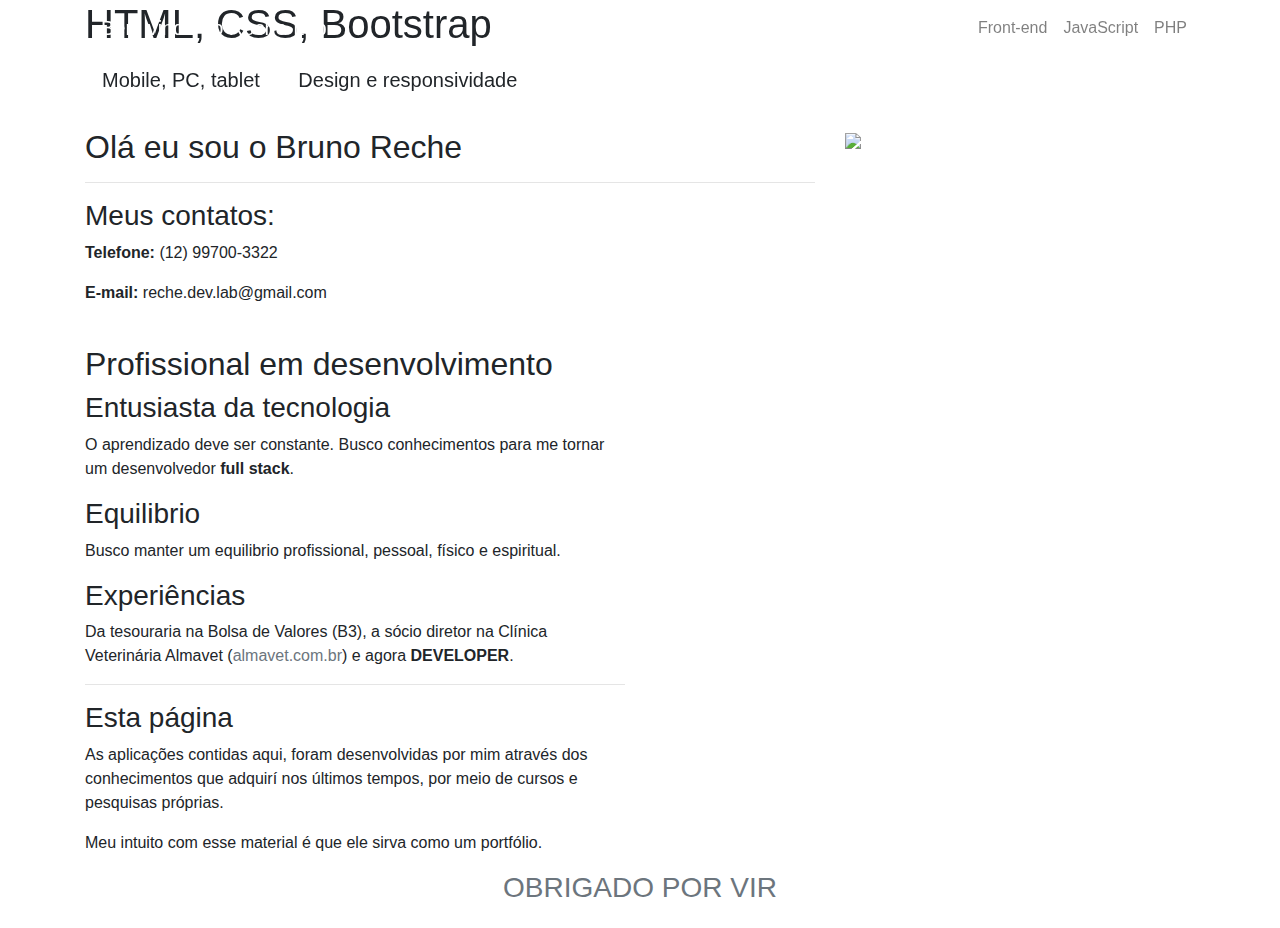
==== index.html @ 03c98927 "Merge branch 'master' of https://github.com/Reche-Lab/Portifolio" ====
<!DOCTYPE html>
<html>
	<head>
		<!-- Meta tags Obrigatórias -->
		<meta charset="utf-8">
		<meta name="viewport" content="width=device-width, initial-scale=1, shrink-to-fit=no">
		
		<!-- Bootstrap CSS -->
		<link rel="stylesheet" href="https://stackpath.bootstrapcdn.com/bootstrap/4.5.2/css/bootstrap.min.css" integrity="sha384-JcKb8q3iqJ61gNV9KGb8thSsNjpSL0n8PARn9HuZOnIxN0hoP+VmmDGMN5t9UJ0Z" crossorigin="anonymous">

		<!-- Font Awesome -->
    	<link rel="stylesheet" href="https://use.fontawesome.com/releases/v5.3.1/css/all.css" integrity="sha384-mzrmE5qonljUremFsqc01SB46JvROS7bZs3IO2EmfFsd15uHvIt+Y8vEf7N7fWAU" crossorigin="anonymous">

    	<!-- Estilo customizado -->
    	<link rel="stylesheet" type="text/css" href="css/estilo.css">

    	<!-- HTML5Shiv -->
    	<!--[if lt IE 9]>
      		<script src="https://oss.maxcdn.com/html5shiv/3.7.2/html5shiv.min.js"></script>
    	<![endif]-->

    	<title>Portfolio Bruno Reche</title>

	</head>
	<body>
		<header><!-- inicio Cabecalho -->
	      <nav class="navbar navbar-expand-md navbar-light fixed-top navbar-transparente">
	        <div class="container">
	          
	          <a href="index.html" class="navbar-brand">
	            <i class="fas fa-user-astronaut text-white"></i>
	            <span class="bem-vindo text-white ml-3">Bem vindo ao Reche-Lab.</span>
	          </a>

	          <button class="navbar-toggler" data-toggle="collapse" data-target="#nav-principal">
	            <i class="fas fa-bars text-white"></i>
	          </button>

	          <div class="collapse navbar-collapse" id="nav-principal">
	            <ul class="navbar-nav ml-auto">
	              <li class="nav-item">
	                <a href="Portifolio/HTML_CSS_Bootstrap/index.html" class="nav-link">Front-end</a>
	              </li>
	              <li class="nav-item">
	                <a href="Portifolio/JavaScript/index.html" class="nav-link">JavaScript</a>
	              </li>
	              <li class="nav-item">
	                <a href="Portifolio/PHP/index.html" class="nav-link">PHP</a>
	              </li>
	              
	            </ul>
	          </div>

	        </div>
	      </nav>
	    </header><!--/fim Cabecalho -->

	    <section id="home" class="d-flex"><!--home -->
	      <div class="container align-self-center"><!--container -->
	        <div class="row"><!--row -->
	          <div class="col-md-12 capa">
	            
	            <!-- Inicio carousel -->
	            <div id="carousel-portifolio" class="carousel slide" data-ride="carousel">
	              <div class="carousel-inner">
	                <div class="carousel-item active">
	                  <h1>HTML, CSS, Bootstrap</h1>
	                  <a href="Portifolio/HTML_CSS_Bootstrap/02-Projeto_Finans/index.html" class="btn btn-lg btn-custom btn-branco"><i class="fas fa-mobile-alt"></i> Mobile, PC, tablet</a>
	                  <a href="Portifolio/HTML_CSS_Bootstrap/03-Projeto_Spotfy/index.html" class="btn btn-lg btn-custom btn-branco"><i class="fas fa-drafting-compass"></i> Design e responsividade</a>
	                </div>

	                <div class="carousel-item">
	                  <h1>JavaScript</h1>
	                  <a href="Portifolio/JavaScript/01-app_mata_mosquito/index.html" class="btn btn-lg btn-custom btn-branco"><i class="fas fa-gamepad"></i>  Jogos</a>
	                  <a href="Portifolio/JavaScript/02-app_orcamento/index.html" class="btn btn-lg btn-custom btn-branco"><i class="fas fa-caret-square-right"></i>  Aplicações</a>
	                </div>

	                <div class="carousel-item">
	                  <h1>PHP, SQL</h1>
	                  <a href="Portifolio/PHP/01-app_help_desk/app_help_desk_public/index.php" class="btn btn-lg btn-custom btn-branco"><i class="fas fa-id-card"></i>  Login e Segurança</a>
	                  <a href="Portifolio/PHP/03-app_lista_tarefas/index.php" class="btn btn-lg btn-custom btn-branco"><i class="fas fa-database"></i>  Banco de Dados</a>
	                </div>
	              </div> <!-- inner -->

	              <!-- Controles -->
	              <a href="#carousel-portifolio" class="carousel-control-prev" data-slide="prev"><i class="fas fa-angle-left  fa-3x"></i></a>
	              <a href="#carousel-portifolio" class="carousel-control-next" data-slide="next"><i class="fas fa-angle-right fa-3x"></i></a>
	                
	              </div>
	            </div> <!-- carousel -->
	          
	          </div> <!-- capa -->
	        </div><!--/row -->
	      </div><!--/container -->
	    </section><!--/home -->

	    <!-- parte 2 -->
	    <section class="bg-white">
	      <div class="container">
	        <div class="row py-4">
	          
	          <article class="col-md-8 servicos">
	            <h2>Olá eu sou o Bruno Reche</h2>
	            <hr>
	            <h3>Meus contatos:</h3>
	            <p><b>Telefone: </b> (12) 99700-3322</p>
	            <p><b>E-mail: </b> reche.dev.lab@gmail.com</p>
	          </article>
	          <div class="col-md-4">
	          	<img class="foto" src="imagens/eu.jpg">
	          </div>

	        </div>
	      </div>
	    </section> <!-- fim parte 2 -->

	    <!-- parte 3 -->
	    <section id="recursos">
	      <div class="container">
	        <div class="row">
	          <h2 class="col-md-12">Profissional em desenvolvimento</h2>
	          <div class="col-md-6">
	            <h3>Entusiasta da tecnologia</h3>
	            <p>O aprendizado deve ser constante. Busco conhecimentos para me tornar um desenvolvedor <b>full stack</b>.</p>
	            <h3>Equilibrio</h3>
	            <p>Busco manter um equilibrio profissional, pessoal, físico e espiritual.</p>
	            <h3>Experiências</h3>
	            <p>Da tesouraria na Bolsa de Valores (B3), a sócio diretor na Clínica Veterinária Almavet (<a href="https://www.almavet.com.br" class="text-secondary">almavet.com.br</a>) e agora <b>DEVELOPER</b>.</p>
	            <hr>
	            <h3>Esta página</h3>
	            <p>As aplicações contidas aqui, foram desenvolvidas por mim através dos conhecimentos que adquirí nos últimos tempos, por meio de cursos e pesquisas próprias.</p>
	            <p>Meu intuito com esse material é que ele sirva como um portfólio.</p>

	          </div>
	          
	        </div> <!-- row -->
	      </div> <!-- container -->
	    </section> <!-- Fim parte 3 -->

	    <footer>
	      <div class="container">
	        <div class="row">
	        	<h3 class="col-md-12 text-secondary text-center mb-4">OBRIGADO POR VIR</h3>  
	        </div>
	        
	      </div>
	      
	    </footer>




	    <!-- JavaScript (Opcional) -->
	    <!-- jQuery primeiro, depois Popper.js, depois Bootstrap JS -->
	    <script src="https://code.jquery.com/jquery-3.3.1.slim.min.js" integrity="sha384-q8i/X+965DzO0rT7abK41JStQIAqVgRVzpbzo5smXKp4YfRvH+8abtTE1Pi6jizo" crossorigin="anonymous"></script>
	    <script src="https://cdnjs.cloudflare.com/ajax/libs/popper.js/1.14.3/umd/popper.min.js" integrity="sha384-ZMP7rVo3mIykV+2+9J3UJ46jBk0WLaUAdn689aCwoqbBJiSnjAK/l8WvCWPIPm49" crossorigin="anonymous"></script>
	    <script src="https://stackpath.bootstrapcdn.com/bootstrap/4.1.3/js/bootstrap.min.js" integrity="sha384-ChfqqxuZUCnJSK3+MXmPNIyE6ZbWh2IMqE241rYiqJxyMiZ6OW/JmZQ5stwEULTy" crossorigin="anonymous"></script>

	</body>
</html>
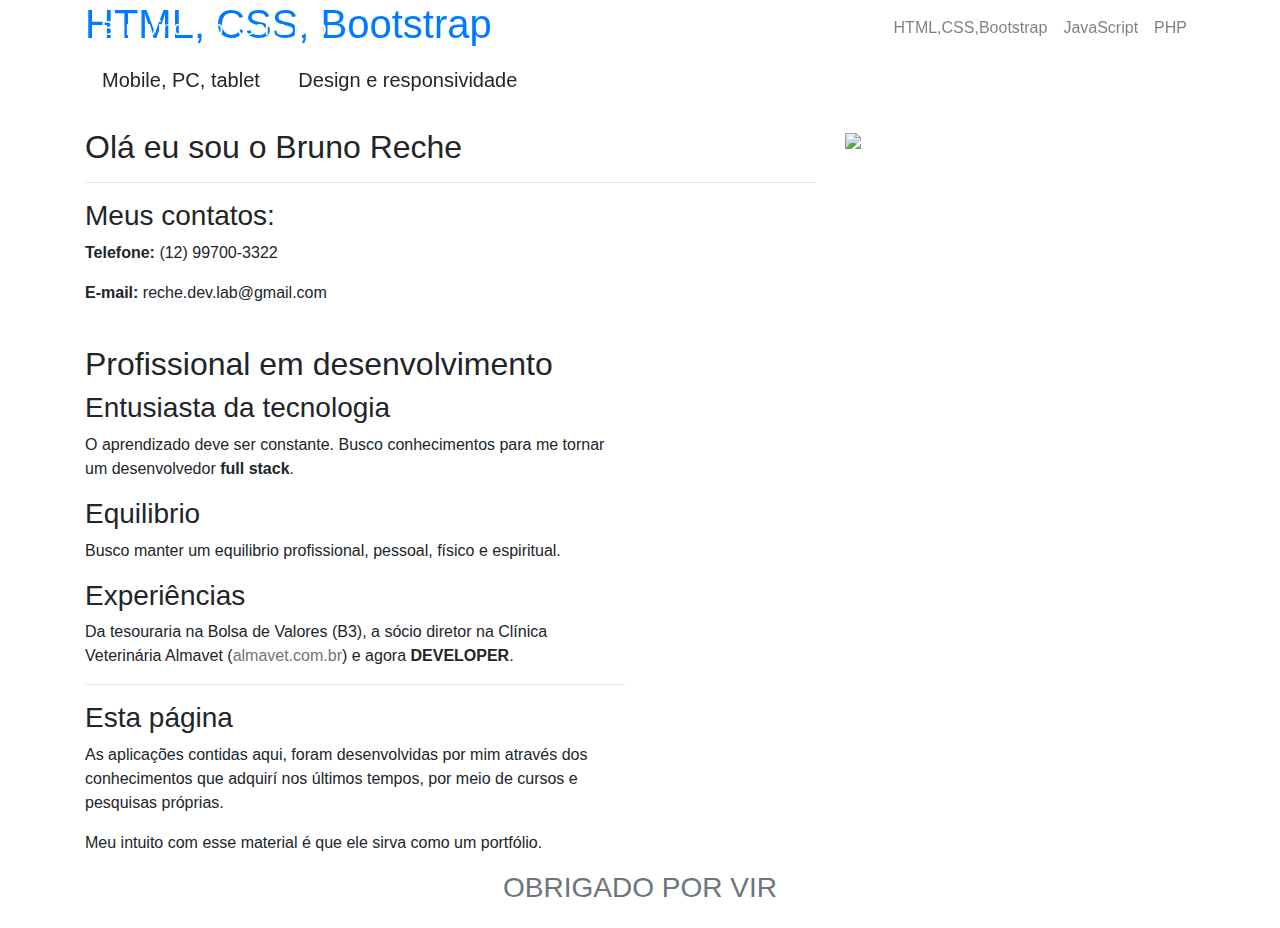
==== commit 0e491b1a: "Atualização dos links" ====
--- a/index.html
+++ b/index.html
@@ -39,7 +39,7 @@
 	          <div class="collapse navbar-collapse" id="nav-principal">
 	            <ul class="navbar-nav ml-auto">
 	              <li class="nav-item">
-	                <a href="Portifolio/HTML_CSS_Bootstrap/index.html" class="nav-link">Front-end</a>
+	                <a href="Portifolio/HTML_CSS_Bootstrap/index.html" class="nav-link">HTML,CSS,Bootstrap</a>
 	              </li>
 	              <li class="nav-item">
 	                <a href="Portifolio/JavaScript/index.html" class="nav-link">JavaScript</a>
@@ -64,19 +64,25 @@
 	            <div id="carousel-portifolio" class="carousel slide" data-ride="carousel">
 	              <div class="carousel-inner">
 	                <div class="carousel-item active">
-	                  <h1>HTML, CSS, Bootstrap</h1>
+	                  <a style="text-decoration: none" href="Portifolio/HTML_CSS_Bootstrap/index.html">
+	                  	<h1>HTML, CSS, Bootstrap</h1>
+	                  </a>
 	                  <a href="Portifolio/HTML_CSS_Bootstrap/02-Projeto_Finans/index.html" class="btn btn-lg btn-custom btn-branco"><i class="fas fa-mobile-alt"></i> Mobile, PC, tablet</a>
 	                  <a href="Portifolio/HTML_CSS_Bootstrap/03-Projeto_Spotfy/index.html" class="btn btn-lg btn-custom btn-branco"><i class="fas fa-drafting-compass"></i> Design e responsividade</a>
 	                </div>
 
 	                <div class="carousel-item">
-	                  <h1>JavaScript</h1>
+	                  <a style="text-decoration: none" href="Portifolio/JavaScript/index.html">
+	                  	<h1>JavaScript</h1>
+	                  </a>
 	                  <a href="Portifolio/JavaScript/01-app_mata_mosquito/index.html" class="btn btn-lg btn-custom btn-branco"><i class="fas fa-gamepad"></i>  Jogos</a>
 	                  <a href="Portifolio/JavaScript/02-app_orcamento/index.html" class="btn btn-lg btn-custom btn-branco"><i class="fas fa-caret-square-right"></i>  Aplicações</a>
 	                </div>
 
 	                <div class="carousel-item">
-	                  <h1>PHP, SQL</h1>
+	                  <a style="text-decoration: none" href="Portifolio/PHP/index.html">
+	                  	<h1>PHP</h1>
+	                  </a>
 	                  <a href="Portifolio/PHP/01-app_help_desk/app_help_desk_public/index.php" class="btn btn-lg btn-custom btn-branco"><i class="fas fa-id-card"></i>  Login e Segurança</a>
 	                  <a href="Portifolio/PHP/03-app_lista_tarefas/index.php" class="btn btn-lg btn-custom btn-branco"><i class="fas fa-database"></i>  Banco de Dados</a>
 	                </div>
